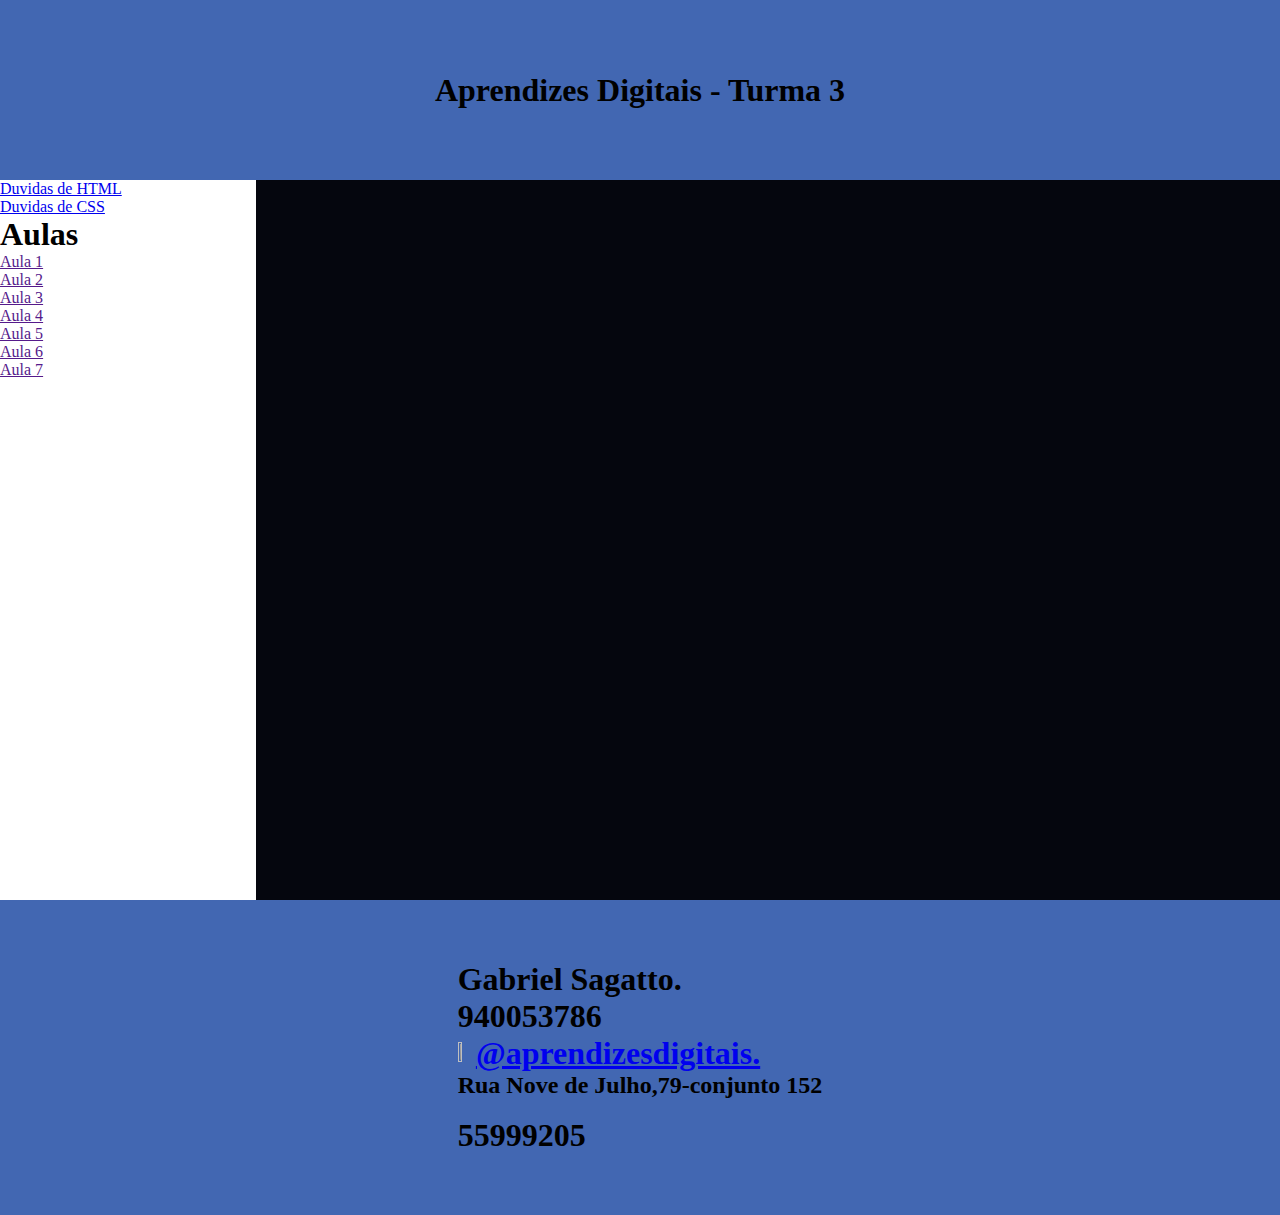
==== projeto modulo II/index.html @ 0038c068 "projeto final II" ====
<!DOCTYPE html>
<html lang="en">
<head>
    <meta charset="UTF-8">
    <meta name="viewport" content="width=device-width, initial-scale=1.0">
    <meta http-equiv="X-UA-Compatible" content="ie=edge">
    <title>Document</title>
    <link rel="stylesheet" href="style.css">
</head>
<body>
    <header class="linhaUm">
        <h1>Aprendizes Digitais - Turma 3</h1>
    </header>
    <section class="linhaDois">
        <nav>
            <ul>
                <li>
                    <a href="https://www.w3schools.com/html/default.asp">Duvidas de HTML</a>
                </li>
                <li>
                    <a href="https://www.w3schools.com/css/default.asp">Duvidas de CSS</a>
                </li>
            </ul>
            <ul>
                <h1>Aulas</h1>
                <li>
                    <a href="">Aula 1</a>
                </li>
                <li>
                    <a href="">Aula 2</a>
                </li>
                <li>
                     <a href="">Aula 3</a>
                </li>
                 <li>
                    <a href="">Aula 4</a>
                </li>
                <li>
                    <a href="">Aula 5</a>
                </li>
                <li>
                    <a href="">Aula 6</a>
                </li>
                <li>
                    <a href="">Aula 7</a>
                </li>
            </ul>
        </nav>
        <section></section>
    </section>
    <footer class="linhaTres">
        <section>
                <article>
                    <h1>Gabriel Sagatto.</h1>
                    <h1>940053786</h1>
                </article>
                <article class="contato">
                    <a href="https://github.com/AprendizesDigitais/turma3">
                        <img src="http://www.stickpng.com/assets/images/5847f98fcef1014c0b5e48c0.png">
                        <h1>@aprendizesdigitais.</h1>
                    </a>
                </article>
                <article>
                    <h2>Rua Nove de Julho,79-conjunto 152</h2>
                </article>
                <article>
                    <img>
                    <h1>55999205</h1>
                </article>
        </section>
    </footer>
</body>
</html>
---- projeto modulo II/style.css ----
*{margin: 0px;
padding: 0px;}
.linhaUm{
    height: 20vh;
    width: 100vw;
    background-color:#4267B2;
    display: flex;
    justify-content: center;
    align-items: center;
}
.linhaDois{
    height: 80vh;
    width: 100vw;
    display: flex;
    background-color: #05060E;
}
.linhaDois nav{
    height: 80vh;
    width: 20vw;
    background-color: #FFFFFF;   
}
.linhaTres{
    height: 35vh;
    width: 100vw;
    background-color: #4267B2;
    display: flex;
    justify-content: center;
    align-items: center;
}
.contato a{
    display: flex;
    align-items: center;
}
.contato a img{
    height: 5%;
    width: 5%;
}
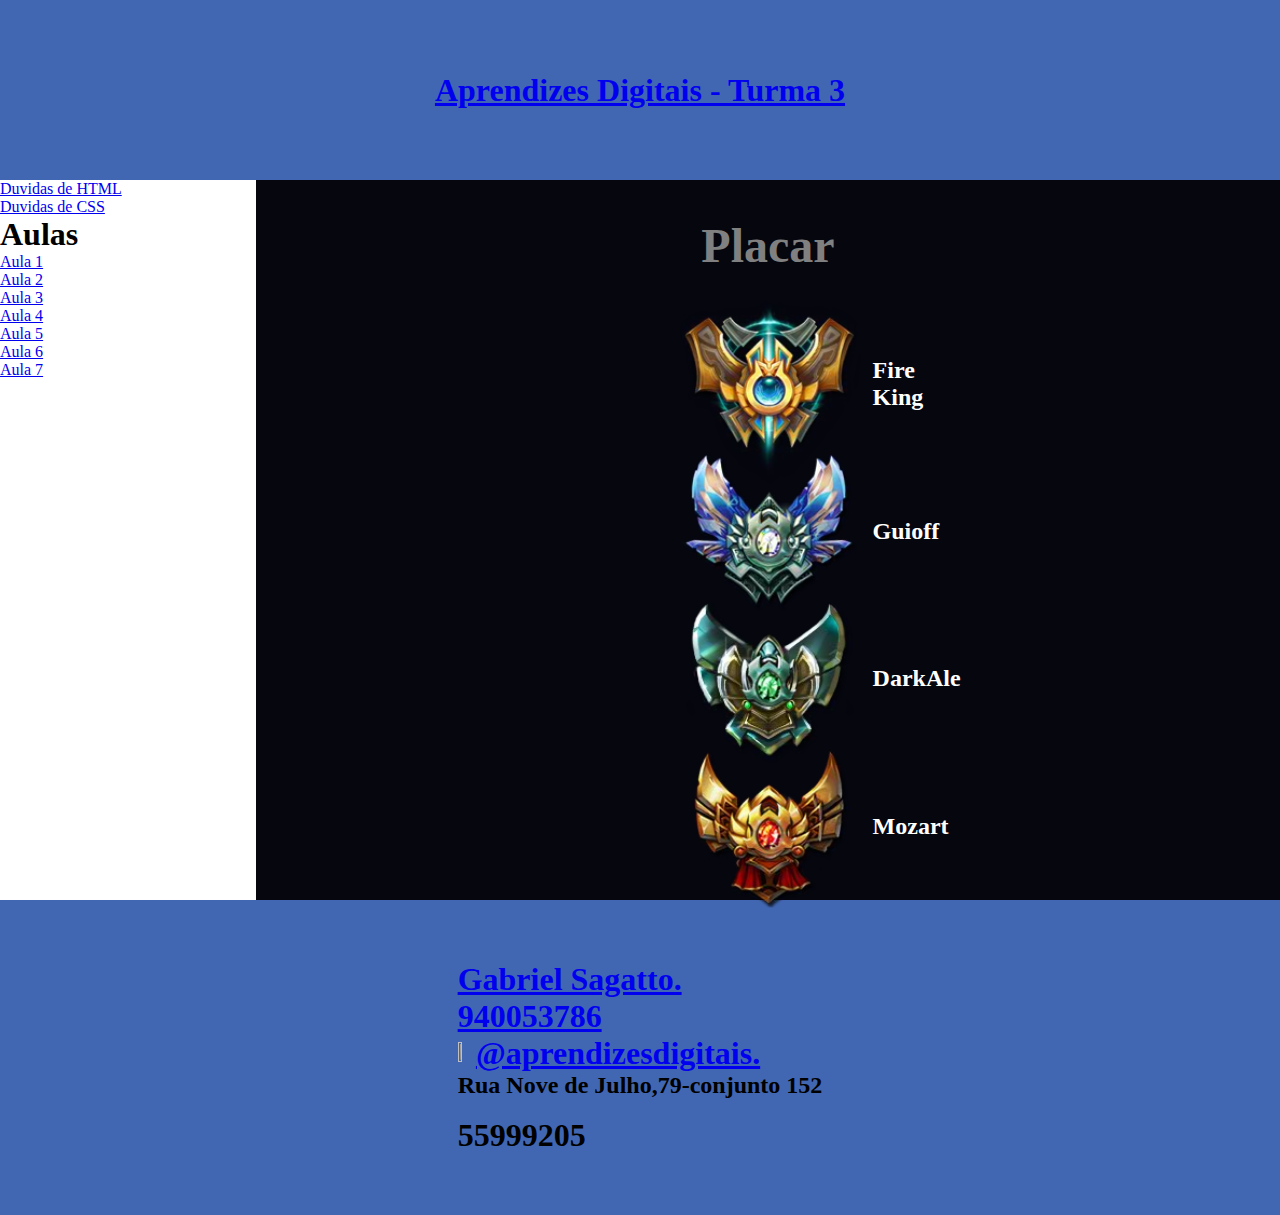
==== commit af908761: "add site" ====
--- a/projeto modulo II/index.html
+++ b/projeto modulo II/index.html
@@ -1,15 +1,20 @@
 <!DOCTYPE html>
-<html lang="en">
+<html lang="pt-br">
+
 <head>
     <meta charset="UTF-8">
     <meta name="viewport" content="width=device-width, initial-scale=1.0">
     <meta http-equiv="X-UA-Compatible" content="ie=edge">
-    <title>Document</title>
-    <link rel="stylesheet" href="style.css">
+    <title>Turma 3</title>
+    <link rel="stylesheet" href="./style.css">
+    <link rel="stylesheet" href="./index/placar.css">
 </head>
+
 <body>
     <header class="linhaUm">
-        <h1>Aprendizes Digitais - Turma 3</h1>
+            <a href="./index.html">
+                <h1>Aprendizes Digitais - Turma 3</h1>
+        </a>
     </header>
     <section class="linhaDois">
         <nav>
@@ -24,32 +29,53 @@
             <ul>
                 <h1>Aulas</h1>
                 <li>
-                    <a href="">Aula 1</a>
+                    <a href="./aulas/aulas.html">Aula 1</a>
                 </li>
                 <li>
-                    <a href="">Aula 2</a>
+                    <a href="./aulas/aulas.html">Aula 2</a>
                 </li>
                 <li>
-                     <a href="">Aula 3</a>
-                </li>
-                 <li>
-                    <a href="">Aula 4</a>
+                    <a href="./aulas/aulas.html">Aula 3</a>
                 </li>
                 <li>
-                    <a href="">Aula 5</a>
+                    <a href="./aulas/aulas.html">Aula 4</a>
                 </li>
                 <li>
-                    <a href="">Aula 6</a>
+                    <a href="./aulas/aulas.html">Aula 5</a>
                 </li>
                 <li>
-                    <a href="">Aula 7</a>
+                    <a href="./aulas/aulas.html">Aula 6</a>
+                </li>
+                <li>
+                    <a href="./aulas/aulas.html">Aula 7</a>
                 </li>
             </ul>
         </nav>
-        <section></section>
+        <section class="placar">
+            <section>
+                <h1 id="titulo">Placar</h1>
+            </section>
+            <section class="alunos">
+                <img src="./index/img/Desafiante.png" class="icone">
+                <h2>Fire King </h2>
+            </section>
+            <section class="alunos">
+                <img src="./index/img/Diamante.png" class="icone">
+                <h2>Guioff</h2>
+            </section>
+            <section class="alunos">
+                <img src="./index/img/Platina.png" class="icone">
+                <h2>DarkAle</h2>
+            </section>
+            <section class="alunos">
+                <img src="./index/img/Ouro.png" class="icone">
+                <h2>Mozart</h2>
+            </section>
+        </section>
     </section>
     <footer class="linhaTres">
         <section>
+            <a href="./contato/contato.html">
                 <article>
                     <h1>Gabriel Sagatto.</h1>
                     <h1>940053786</h1>
@@ -67,7 +93,9 @@
                     <img>
                     <h1>55999205</h1>
                 </article>
+            </a>
         </section>
     </footer>
 </body>
+
 </html>--- a/projeto modulo II/index/placar.css
+++ b/projeto modulo II/index/placar.css
@@ -0,0 +1,34 @@
+.placar{
+    width: 80vw;
+    height: 80vh;
+    display: flex;
+    flex-direction: column;
+    align-items: center;
+    justify-content: space-around;
+}
+
+.alunos{
+    width: 20%;
+    height: 10%;
+    display: flex;
+    align-items: center;
+    justify-content: space-around;
+}
+
+.icone{
+    width: 23vh;
+    height: 23vh;
+    align-items: center;
+    justify-content: center;
+    display: flex;
+}
+
+.placar h2{
+    width: 50%;
+    color: white;
+}
+#titulo{
+    color: gray;
+    font-size: 300%;
+
+}